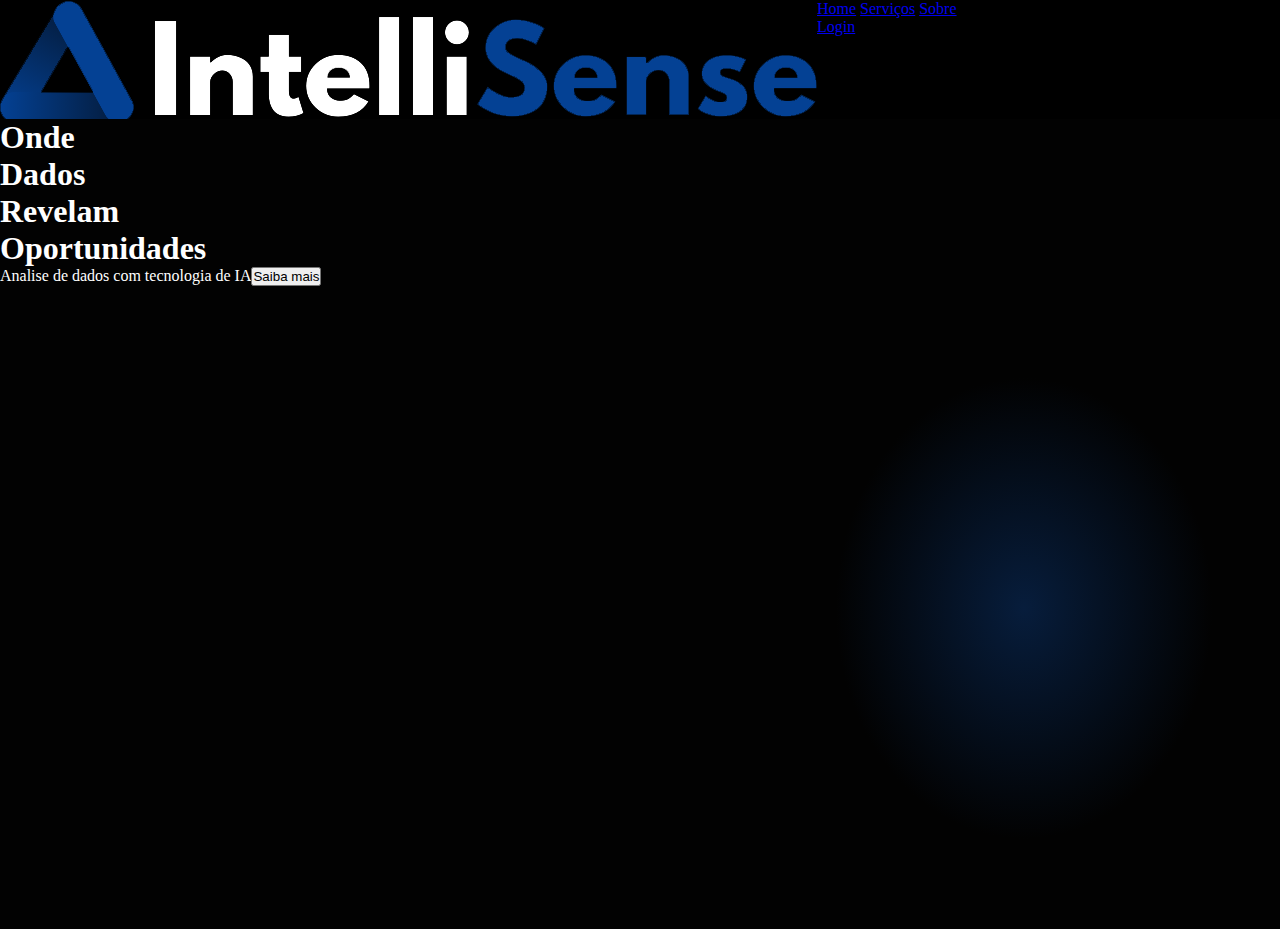
==== index.html @ 933eceb7 "iniciando o site institucional" ====
<!DOCTYPE html>
<html lang="en">

<head>
    <title>IntelliSense</title>
    <meta charset="UTF-8">
    <meta name="viewport" content="width=device-width, initial-scale=1.0">
    <link rel="stylesheet" href="css/style.css">
    <link rel="stylesheet" href="css/styleindex.css">
</head>

<body>
    <header>
        <img class="logo1" src="assets/logo.png" alt="Logo">
        <nav>
            <div>
                <a href="#">Home</a>
                <a href="#servicos">Serviços</a>
                <a href="#sobre">Sobre</a>
            </div>
            <a href="#login">Login</a>
        </nav>
    </header>
    <main>
        <div class="home">
            <div>
                <h1>Onde <br>
                    Dados <br>
                    Revelam <br>
                    Oportunidades</h1>
            </div>
            <div>
                <span>Analise de dados com tecnologia de IA</span><button>Saiba mais</button>
            </div>
        </div>

        <div class="servicos">
            <div>
                <div></div>
                <div></div>
                <div></div>
            </div>
            <div></div>
        </div>
    </main>
</body>

</html>
---- css/style.css ----
@import url('https://fonts.googleapis.com/css2?family=Tomorrow:ital,wght@0,100;0,200;0,300;0,400;0,500;0,600;0,700;0,800;0,900;1,100;1,200;1,300;1,400;1,500;1,600;1,700;1,800;1,900&display=swap');
@import url('https://fonts.googleapis.com/css2?family=League+Spartan:wght@100..900&display=swap');

:root {
    --gradiente1: radial-gradient(14.71% 28.47% at 80% 60.42%, #071D3C 0%, #020202 100%);
    --azul: #044194;
}

* {
    padding: 0;
    margin: 0;
    box-sizing: border-box;
}
---- css/styleindex.css ----
header{
    background-color: black;
    display: flex;
    flex-direction: row;
}

main{
    background: var(--gradiente1) no-repeat;
    color: white;
    height: 90vh;
}

.fundo_home{
    background-image: url("/assets/imgHome.png");
}
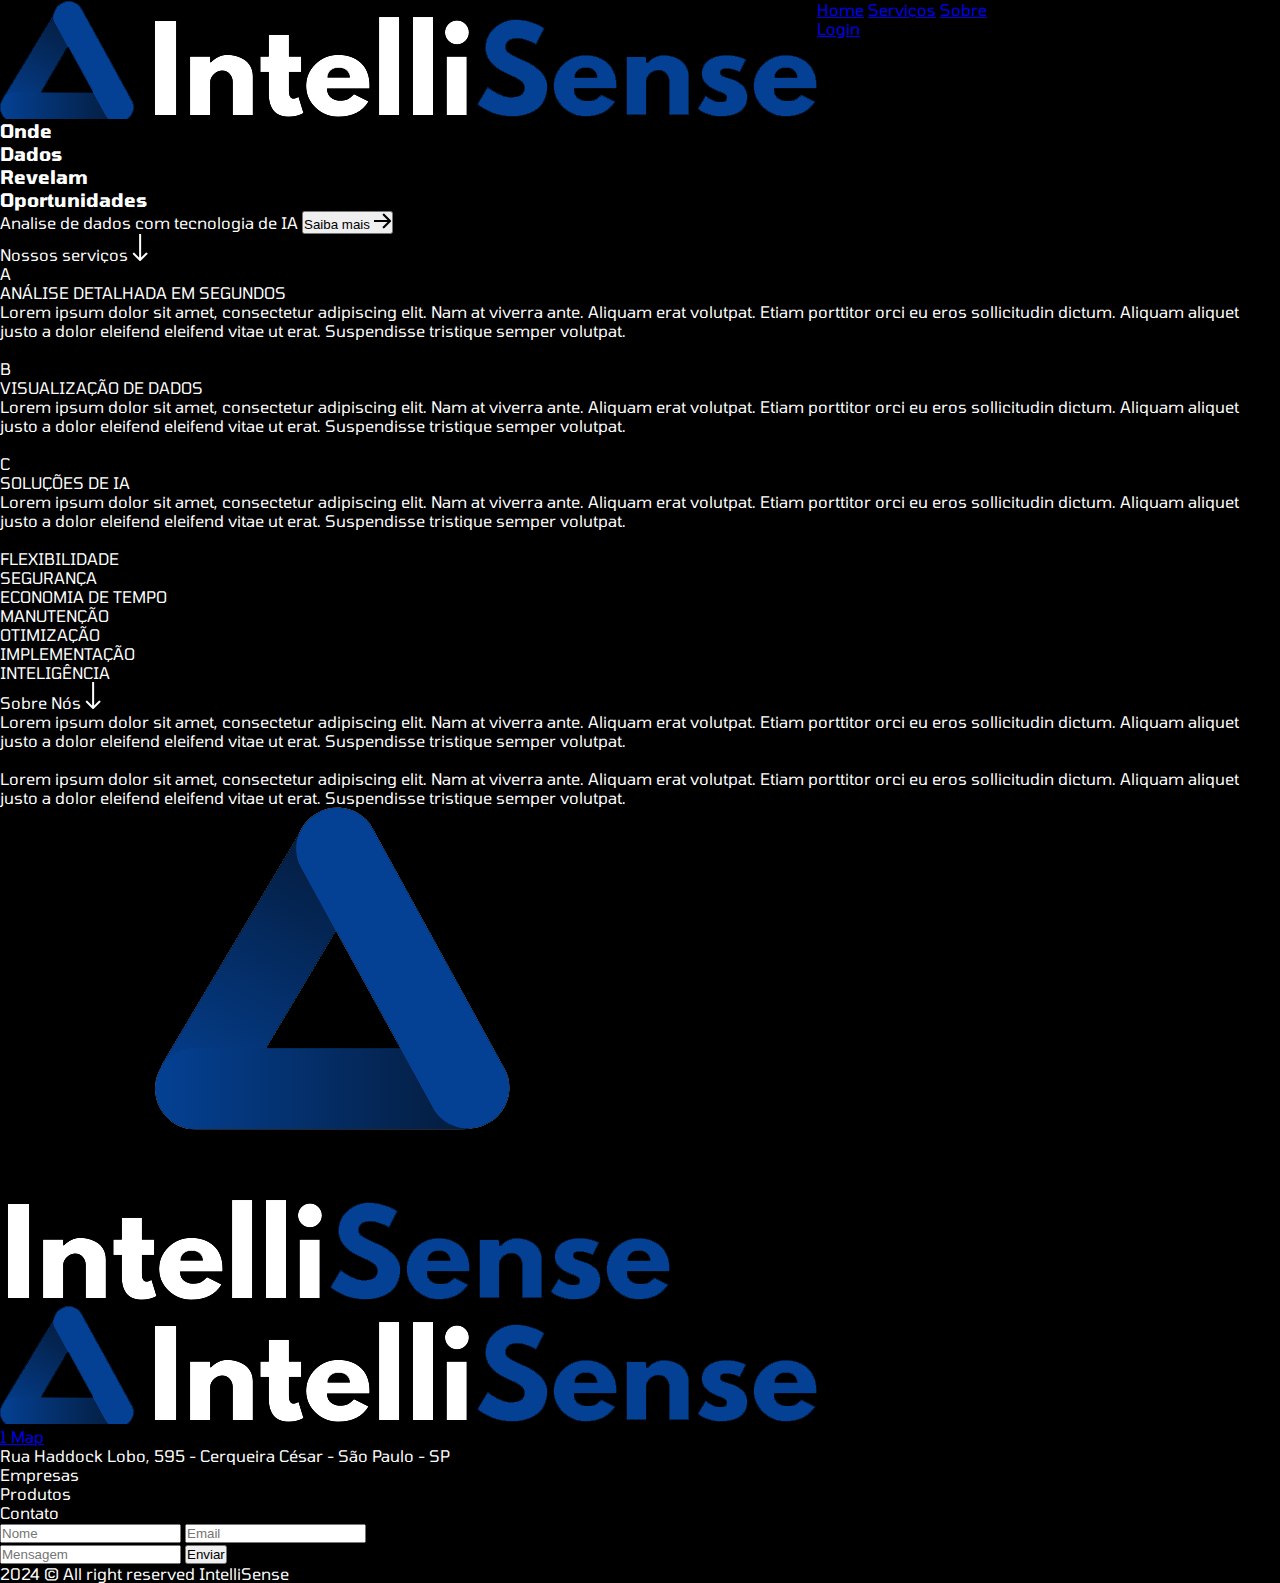
==== commit a70df320: "html finalizado e inicando a estilização" ====
--- a/index.html
+++ b/index.html
@@ -14,7 +14,7 @@
         <img class="logo1" src="assets/logo.png" alt="Logo">
         <nav>
             <div>
-                <a href="#">Home</a>
+                <a href="#home">Home</a>
                 <a href="#servicos">Serviços</a>
                 <a href="#sobre">Sobre</a>
             </div>
@@ -22,27 +22,131 @@
         </nav>
     </header>
     <main>
-        <div class="home">
-            <div>
-                <h1>Onde <br>
+        <div id="home">
+            <div class="titulo_home">
+                <h3>Onde <br>
                     Dados <br>
                     Revelam <br>
-                    Oportunidades</h1>
+                    <span>Oportunidades</span>
+                </h3>
             </div>
             <div>
-                <span>Analise de dados com tecnologia de IA</span><button>Saiba mais</button>
+                <span>Analise de dados com tecnologia de IA</span> <button>Saiba mais <img
+                        src="assets/icon-seta.png"></button>
             </div>
         </div>
 
-        <div class="servicos">
+        <div id="servicos">
             <div>
-                <div></div>
-                <div></div>
+                <p>Nossos serviços <img src="assets/icon_seta_baixo.png"></p>
+                <div>
+                    <div>A</div>
+                    <div>ANÁLISE DETALHADA EM SEGUNDOS</div>
+                    <div>Lorem ipsum dolor sit amet, consectetur adipiscing elit. Nam at viverra ante. Aliquam erat
+                        volutpat. Etiam porttitor orci eu eros sollicitudin dictum. Aliquam aliquet justo a dolor
+                        eleifend eleifend vitae ut erat. Suspendisse tristique semper volutpat. </div>
+                    <div><img src="" alt=""></div>
+                </div>
+                <div>
+                    <div>B</div>
+                    <div>VISUALIZAÇÃO DE DADOS</div>
+                    <div>Lorem ipsum dolor sit amet, consectetur adipiscing elit. Nam at viverra ante. Aliquam erat
+                        volutpat. Etiam porttitor orci eu eros sollicitudin dictum. Aliquam aliquet justo a dolor
+                        eleifend eleifend vitae ut erat. Suspendisse tristique semper volutpat. </div>
+                    <div><img src="" alt=""></div>
+                </div>
+                <div>
+                    <div>C</div>
+                    <div>SOLUÇÕES DE IA</div>
+                    <div>Lorem ipsum dolor sit amet, consectetur adipiscing elit. Nam at viverra ante. Aliquam erat
+                        volutpat. Etiam porttitor orci eu eros sollicitudin dictum. Aliquam aliquet justo a dolor
+                        eleifend eleifend vitae ut erat. Suspendisse tristique semper volutpat. </div>
+                    <div><img src="" alt=""></div>
+                </div>
+            </div>
+            <div>
+                <div>
+                    <p>FLEXIBILIDADE</p>
+                </div>
+                <div>
+                    <p>SEGURANÇA</p>
+                </div>
+                <div>
+                    <p>ECONOMIA DE TEMPO</p>
+                </div>
+                <div>
+                    <p>MANUTENÇÃO</p>
+                </div>
+                <div>
+                    <p>OTIMIZAÇÃO</p>
+                </div>
+                <div>
+                    <p>IMPLEMENTAÇÃO</p>
+                </div>
+                <div>
+                    <p>INTELIGÊNCIA</p>
+                </div>
+            </div>
+        </div>
+        <div id="sobre">
+            <div>
+                <div><span>Sobre Nós <img src="assets/icon_seta_baixo.png"></span></div>
+                <div>
+                    <p>Lorem ipsum dolor sit amet, consectetur adipiscing elit. Nam at viverra ante. Aliquam erat
+                        volutpat. Etiam porttitor orci eu eros sollicitudin dictum. Aliquam aliquet justo a dolor
+                        eleifend eleifend vitae ut erat. Suspendisse tristique semper volutpat.
+                        <br>
+                        <br>Lorem ipsum dolor sit amet, consectetur adipiscing elit. Nam at viverra ante. Aliquam erat
+                        volutpat. Etiam porttitor orci eu eros sollicitudin dictum. Aliquam aliquet justo a dolor
+                        eleifend eleifend vitae ut erat. Suspendisse tristique semper volutpat.
+                    </p>
+                </div>
                 <div></div>
             </div>
-            <div></div>
+            <div><img src="assets/logo2.png" alt=""></div>
         </div>
     </main>
+    <footer>
+        <div>
+            <div>
+                <img src="assets/logo.png">
+                <div>
+                    <div id="wrapper-9cd199b9cc5410cd3b1ad21cab2e54d3">
+                        <div id="map-9cd199b9cc5410cd3b1ad21cab2e54d3"></div>
+                        <script>(function () {
+                                var setting = { "query": "São Paulo Tech School - Rua Haddock Lobo - Cerqueira César, São Paulo - SP, Brasil", "width": 300, "height": 380, "satellite": false, "zoom": 19, "placeId": "ChIJY_ZjsNJZzpQRgsULbdHAZ8U", "cid": "0xc567c0d16d0bc582", "coords": [-23.5581213, -46.661614], "cityUrl": "/brazil/sao-paulo", "cityAnchorText": "Mapa de São Paulo, Sao Paulo, Brasil", "lang": "pt", "queryString": "São Paulo Tech School - Rua Haddock Lobo - Cerqueira César, São Paulo - SP, Brasil", "centerCoord": [-23.5581213, -46.661614], "id": "map-9cd199b9cc5410cd3b1ad21cab2e54d3", "embed_id": "1145527" };
+                                var d = document;
+                                var s = d.createElement('script');
+                                s.src = 'https://1map.com/js/script-for-user.js?embed_id=1145527';
+                                s.async = true;
+                                s.onload = function (e) {
+                                    window.OneMap.initMap(setting)
+                                };
+                                var to = d.getElementsByTagName('script')[0];
+                                to.parentNode.insertBefore(s, to);
+                            })();</script><a href="https://1map.com/pt/map-embed">1 Map</a>
+                    </div>
+                </div>
+                <div>
+                    <p>Rua Haddock Lobo, 595 - Cerqueira César - São Paulo - SP</p>
+                </div>
+            </div>
+            <div><span>Empresas</span>
+
+            </div>
+            <div><span>Produtos</span>
+            </div>
+            <div><span>Contato</span>
+                <div>
+                    <input type="text" name="nome" placeholder="Nome" id="nome_input">
+                    <input type="email" name="email" placeholder="Email" id="email_input">
+                </div>
+                <input type="text" name="mensagem" placeholder="Mensagem" id="mensagem_input">
+                <button>Enviar</button>
+            </div>
+        </div>
+        <p>2024 © All right reserved IntelliSense</p>
+    </footer>
 </body>
 
 </html>--- a/css/style.css
+++ b/css/style.css
@@ -4,6 +4,7 @@
 :root {
     --gradiente1: radial-gradient(14.71% 28.47% at 80% 60.42%, #071D3C 0%, #020202 100%);
     --azul: #044194;
+    --input-opacidade: #1f1f1f28;
 }
 
 * {
--- a/css/styleindex.css
+++ b/css/styleindex.css
@@ -1,15 +1,11 @@
+body{
+    font-family: "Tomorrow";
+    background-color: black;
+    color: white;
+}
+
 header{
     background-color: black;
     display: flex;
     flex-direction: row;
-}
-
-main{
-    background: var(--gradiente1) no-repeat;
-    color: white;
-    height: 90vh;
-}
-
-.fundo_home{
-    background-image: url("/assets/imgHome.png");
 }